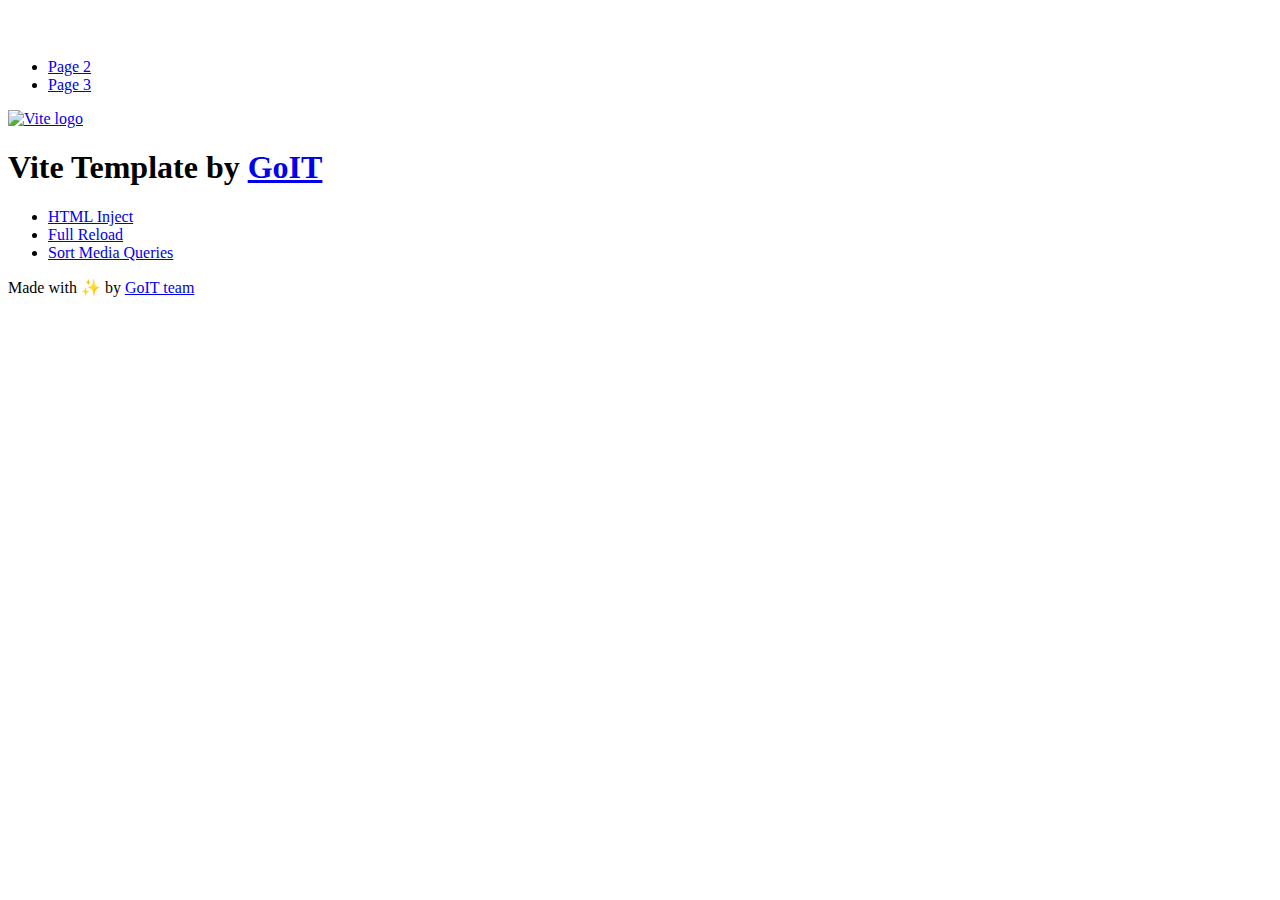
==== index.html @ 7d007c97 "Deploying to gh-pages from @ DmitryShkaru/goit-js-hw-09@9f4d2645a3ea954fca0a0c7f531d553ecd8ef467 🚀" ====
<!DOCTYPE html>
<html lang="en">
  <head>
    <meta charset="UTF-8" />
    <link rel="icon" type="image/svg+xml" href="/goit-js-hw-09/favicon.svg" />
    <meta name="viewport" content="width=device-width, initial-scale=1.0" />
    <title>Vanilla App Template</title>
    <script type="module" crossorigin src="/goit-js-hw-09/index.js"></script>
    <link rel="stylesheet" crossorigin href="/goit-js-hw-09/assets/styles-DvPDDfy5.css">
  </head>
  <body>
    <header class="header">
  <div class="container">
    <nav class="nav">
      <a class="nav-logo" href="./index.html" aria-label="Site logo">
        <svg class="nav-logo-icon" width="100" height="30">
          <use href="/goit-js-hw-09/assets/sprite-E8vg0sBb.svg#logo"></use>
        </svg>
      </a>
      <ul class="nav-list">
        <li class="nav-item">
          <a class="nav-link {=$highlight-act}" href="./page-2.html">Page 2</a>
        </li>
        <li class="nav-item">
          <a class="nav-link {=$highlight-curr}" href="./page-3.html">Page 3</a>
        </li>
      </ul>
    </nav>
  </div>
</header>


    <main>
      <!-- Loads the specified .html file -->
      <section class="vite-promo">
  <div class="container">
    <div class="vite-promo-thumb">
      <a
        class="vite-promo-link"
        href="https://vitejs.dev/"
        target="_blank"
        rel="noopener noreferrer"
        aria-label="Link to Vite official website"
        title="Vite.js  build tool"
      >
        <!-- Path to images as from index.html file -->
        <img
          class="pic"
          src="/goit-js-hw-09/assets/vite-logo-9o_aqrTe.png"
          alt="Vite logo"
          width="640"
          height="640"
        />
      </a>
    </div>
    <h1 class="main-title">
      <span class="main-title-gradient">Vite</span>
      Template by
      <a
        class="main-title-link"
        href="https://github.com/goitacademy/vanilla-app-template"
        target="_blank"
        rel="noopener noreferrer"
      >
        GoIT
      </a>
    </h1>
  </div>
</section>

      <article class="badges">
  <div class="container">
    <ul class="badges-list">
      <li class="badges-item">
        <a
          class="badges-link"
          href="https://www.npmjs.com/package/vite-plugin-html-inject"
          target="_blank"
          rel="noopener noreferrer"
        >
          HTML Inject
        </a>
      </li>
      <li class="badges-item">
        <a
          class="badges-link"
          href="https://www.npmjs.com/package/vite-plugin-full-reload"
          target="_blank"
          rel="noopener noreferrer"
        >
          Full Reload
        </a>
      </li>
      <li class="badges-item">
        <a
          class="badges-link"
          href="https://www.npmjs.com/package/postcss-sort-media-queries"
          target="_blank"
          rel="noopener noreferrer"
        >
          Sort Media Queries
        </a>
      </li>
    </ul>
  </div>
</article>

    </main>

    <footer class="footer">
  <div class="container">
    <p class="footer-desc">
      Made with ✨ by
      <a
        class="footer-link"
        href="https://goit.global/ua/"
        target="_blank"
        rel="noopener noreferrer"
      >
        GoIT team
      </a>
    </p>
  </div>
</footer>


  </body>
</html>
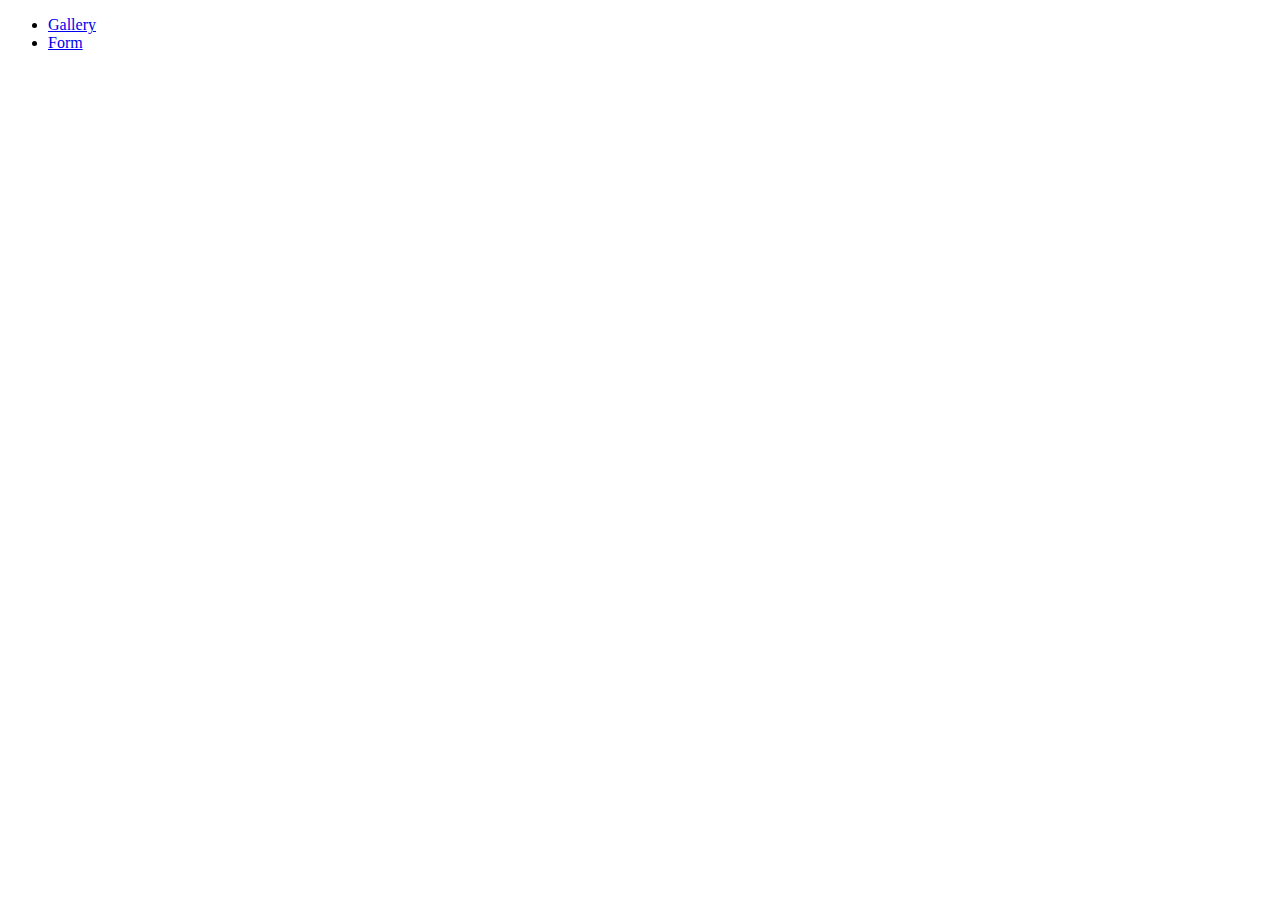
==== commit 6d518aee: "Deploying to gh-pages from @ DmitryShkaru/goit-js-hw-09@5cfaa12e4dcc426bc46334eada109b71ac8b075a 🚀" ====
--- a/index.html
+++ b/index.html
@@ -5,124 +5,16 @@
     <link rel="icon" type="image/svg+xml" href="/goit-js-hw-09/favicon.svg" />
     <meta name="viewport" content="width=device-width, initial-scale=1.0" />
     <title>Vanilla App Template</title>
-    <script type="module" crossorigin src="/goit-js-hw-09/index.js"></script>
-    <link rel="stylesheet" crossorigin href="/goit-js-hw-09/assets/styles-DvPDDfy5.css">
+    <script type="module" crossorigin src="/goit-js-hw-09/assets/styles-B4s-4mBC.js"></script>
+    <link rel="stylesheet" crossorigin href="/goit-js-hw-09/assets/styles-B9kkWxtF.css">
   </head>
   <body>
-    <header class="header">
-  <div class="container">
     <nav class="nav">
-      <a class="nav-logo" href="./index.html" aria-label="Site logo">
-        <svg class="nav-logo-icon" width="100" height="30">
-          <use href="/goit-js-hw-09/assets/sprite-E8vg0sBb.svg#logo"></use>
-        </svg>
-      </a>
-      <ul class="nav-list">
-        <li class="nav-item">
-          <a class="nav-link {=$highlight-act}" href="./page-2.html">Page 2</a>
-        </li>
-        <li class="nav-item">
-          <a class="nav-link {=$highlight-curr}" href="./page-3.html">Page 3</a>
-        </li>
+      <ul class="nav list">
+        <li class="nav-item"><a href="./1-gallery.html">Gallery</a></li>
+        <li class="nav-item"><a href="./2-form.html">Form</a></li>
       </ul>
     </nav>
-  </div>
-</header>
-
-
-    <main>
-      <!-- Loads the specified .html file -->
-      <section class="vite-promo">
-  <div class="container">
-    <div class="vite-promo-thumb">
-      <a
-        class="vite-promo-link"
-        href="https://vitejs.dev/"
-        target="_blank"
-        rel="noopener noreferrer"
-        aria-label="Link to Vite official website"
-        title="Vite.js  build tool"
-      >
-        <!-- Path to images as from index.html file -->
-        <img
-          class="pic"
-          src="/goit-js-hw-09/assets/vite-logo-9o_aqrTe.png"
-          alt="Vite logo"
-          width="640"
-          height="640"
-        />
-      </a>
-    </div>
-    <h1 class="main-title">
-      <span class="main-title-gradient">Vite</span>
-      Template by
-      <a
-        class="main-title-link"
-        href="https://github.com/goitacademy/vanilla-app-template"
-        target="_blank"
-        rel="noopener noreferrer"
-      >
-        GoIT
-      </a>
-    </h1>
-  </div>
-</section>
-
-      <article class="badges">
-  <div class="container">
-    <ul class="badges-list">
-      <li class="badges-item">
-        <a
-          class="badges-link"
-          href="https://www.npmjs.com/package/vite-plugin-html-inject"
-          target="_blank"
-          rel="noopener noreferrer"
-        >
-          HTML Inject
-        </a>
-      </li>
-      <li class="badges-item">
-        <a
-          class="badges-link"
-          href="https://www.npmjs.com/package/vite-plugin-full-reload"
-          target="_blank"
-          rel="noopener noreferrer"
-        >
-          Full Reload
-        </a>
-      </li>
-      <li class="badges-item">
-        <a
-          class="badges-link"
-          href="https://www.npmjs.com/package/postcss-sort-media-queries"
-          target="_blank"
-          rel="noopener noreferrer"
-        >
-          Sort Media Queries
-        </a>
-      </li>
-    </ul>
-  </div>
-</article>
-
-    </main>
-
-    <footer class="footer">
-  <div class="container">
-    <p class="footer-desc">
-      Made with ✨ by
-      <a
-        class="footer-link"
-        href="https://goit.global/ua/"
-        target="_blank"
-        rel="noopener noreferrer"
-      >
-        GoIT team
-      </a>
-    </p>
-  </div>
-</footer>
-
 
   </body>
 </html>
